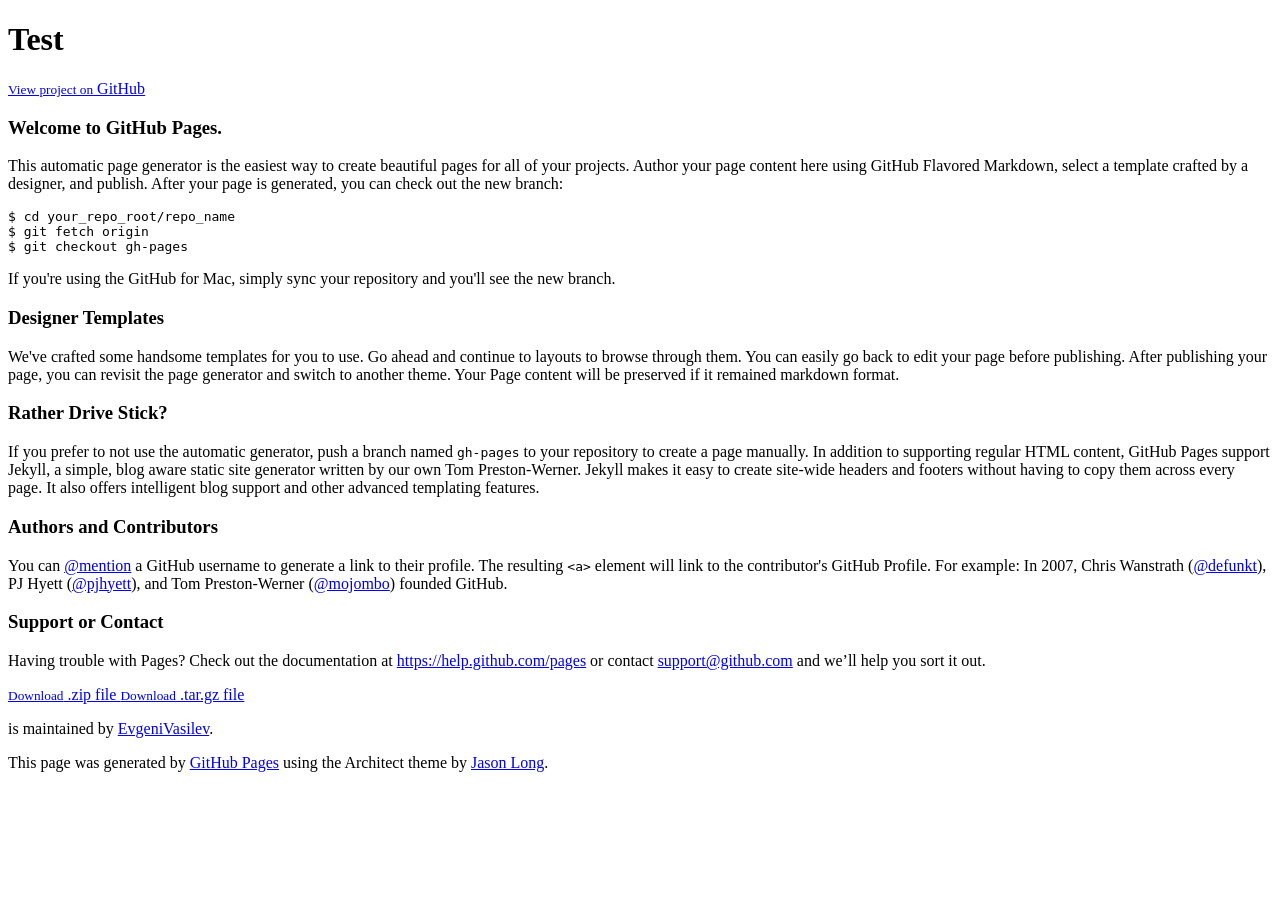
==== index.html @ d2b127ac "Create gh-pages branch via GitHub" ====
<!DOCTYPE html>
<html>
  <head>
    <meta charset='utf-8'>
    <meta http-equiv="X-UA-Compatible" content="chrome=1">
    <meta name="viewport" content="width=device-width, initial-scale=1, maximum-scale=1">
    <link href='https://fonts.googleapis.com/css?family=Architects+Daughter' rel='stylesheet' type='text/css'>
    <link rel="stylesheet" type="text/css" href="stylesheets/stylesheet.css" media="screen">
    <link rel="stylesheet" type="text/css" href="stylesheets/pygment_trac.css" media="screen">
    <link rel="stylesheet" type="text/css" href="stylesheets/print.css" media="print">

    <!--[if lt IE 9]>
    <script src="//html5shiv.googlecode.com/svn/trunk/html5.js"></script>
    <![endif]-->

    <title>Test by EvgeniVasilev</title>
  </head>

  <body>
    <header>
      <div class="inner">
        <h1>Test</h1>
        <h2></h2>
        <a href="https://github.com/EvgeniVasilev/test" class="button"><small>View project on</small> GitHub</a>
      </div>
    </header>

    <div id="content-wrapper">
      <div class="inner clearfix">
        <section id="main-content">
          <h3>
<a id="welcome-to-github-pages" class="anchor" href="#welcome-to-github-pages" aria-hidden="true"><span class="octicon octicon-link"></span></a>Welcome to GitHub Pages.</h3>

<p>This automatic page generator is the easiest way to create beautiful pages for all of your projects. Author your page content here using GitHub Flavored Markdown, select a template crafted by a designer, and publish. After your page is generated, you can check out the new branch:</p>

<pre><code>$ cd your_repo_root/repo_name
$ git fetch origin
$ git checkout gh-pages
</code></pre>

<p>If you're using the GitHub for Mac, simply sync your repository and you'll see the new branch.</p>

<h3>
<a id="designer-templates" class="anchor" href="#designer-templates" aria-hidden="true"><span class="octicon octicon-link"></span></a>Designer Templates</h3>

<p>We've crafted some handsome templates for you to use. Go ahead and continue to layouts to browse through them. You can easily go back to edit your page before publishing. After publishing your page, you can revisit the page generator and switch to another theme. Your Page content will be preserved if it remained markdown format.</p>

<h3>
<a id="rather-drive-stick" class="anchor" href="#rather-drive-stick" aria-hidden="true"><span class="octicon octicon-link"></span></a>Rather Drive Stick?</h3>

<p>If you prefer to not use the automatic generator, push a branch named <code>gh-pages</code> to your repository to create a page manually. In addition to supporting regular HTML content, GitHub Pages support Jekyll, a simple, blog aware static site generator written by our own Tom Preston-Werner. Jekyll makes it easy to create site-wide headers and footers without having to copy them across every page. It also offers intelligent blog support and other advanced templating features.</p>

<h3>
<a id="authors-and-contributors" class="anchor" href="#authors-and-contributors" aria-hidden="true"><span class="octicon octicon-link"></span></a>Authors and Contributors</h3>

<p>You can <a href="https://github.com/blog/821" class="user-mention">@mention</a> a GitHub username to generate a link to their profile. The resulting <code>&lt;a&gt;</code> element will link to the contributor's GitHub Profile. For example: In 2007, Chris Wanstrath (<a href="https://github.com/defunkt" class="user-mention">@defunkt</a>), PJ Hyett (<a href="https://github.com/pjhyett" class="user-mention">@pjhyett</a>), and Tom Preston-Werner (<a href="https://github.com/mojombo" class="user-mention">@mojombo</a>) founded GitHub.</p>

<h3>
<a id="support-or-contact" class="anchor" href="#support-or-contact" aria-hidden="true"><span class="octicon octicon-link"></span></a>Support or Contact</h3>

<p>Having trouble with Pages? Check out the documentation at <a href="https://help.github.com/pages">https://help.github.com/pages</a> or contact <a href="mailto:support@github.com">support@github.com</a> and we’ll help you sort it out.</p>
        </section>

        <aside id="sidebar">
          <a href="https://github.com/EvgeniVasilev/test/zipball/master" class="button">
            <small>Download</small>
            .zip file
          </a>
          <a href="https://github.com/EvgeniVasilev/test/tarball/master" class="button">
            <small>Download</small>
            .tar.gz file
          </a>

          <p class="repo-owner"><a href="https://github.com/EvgeniVasilev/test"></a> is maintained by <a href="https://github.com/EvgeniVasilev">EvgeniVasilev</a>.</p>

          <p>This page was generated by <a href="https://pages.github.com">GitHub Pages</a> using the Architect theme by <a href="https://twitter.com/jasonlong">Jason Long</a>.</p>
        </aside>
      </div>
    </div>

  
  </body>
</html>
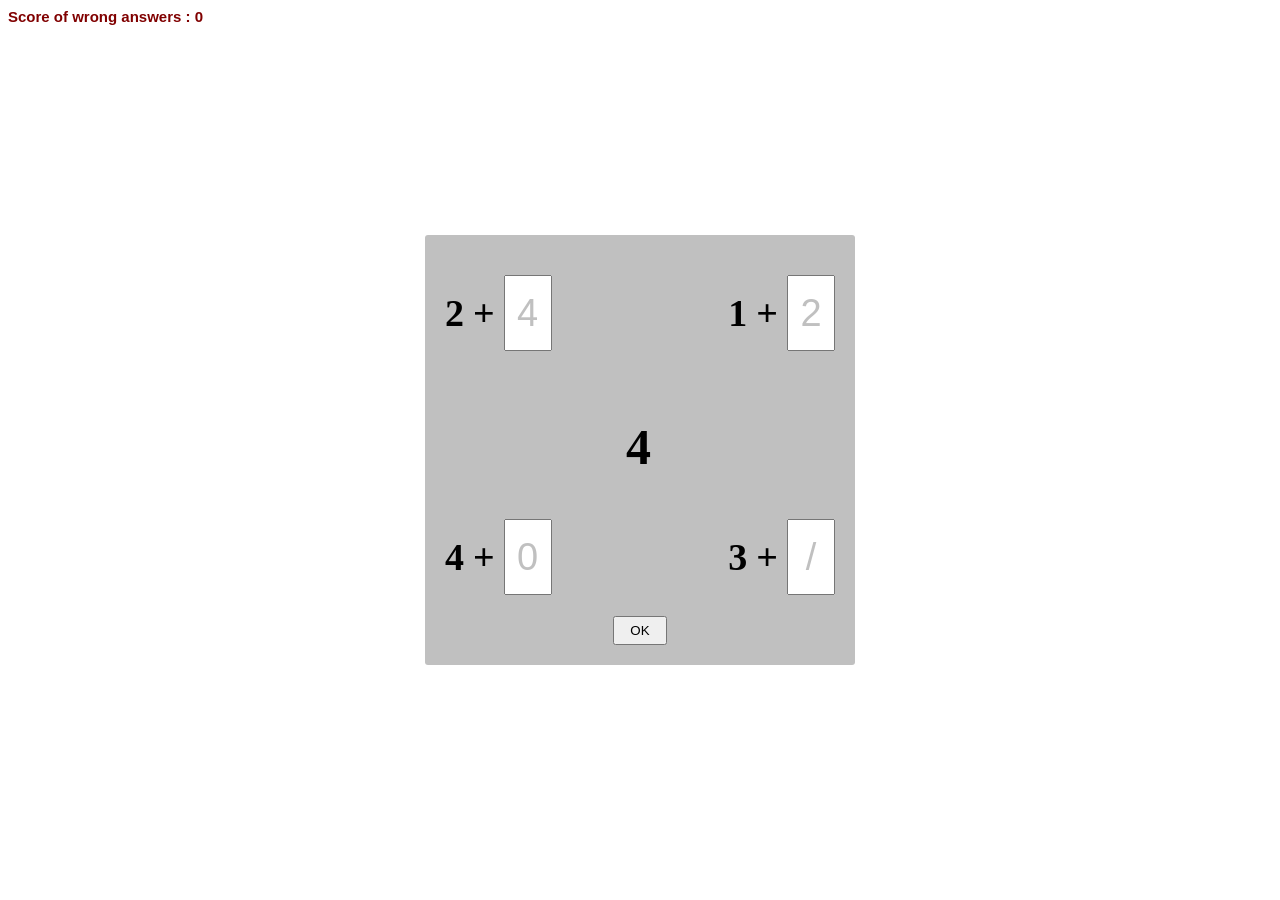
==== commit 0e1ef0b7: "Initial Commit" ====
--- a/index.html
+++ b/index.html
@@ -1,83 +1,64 @@
 <!DOCTYPE html>
+
 <html>
-  <head>
-    <meta charset='utf-8'>
-    <meta http-equiv="X-UA-Compatible" content="chrome=1">
-    <meta name="viewport" content="width=device-width, initial-scale=1, maximum-scale=1">
-    <link href='https://fonts.googleapis.com/css?family=Architects+Daughter' rel='stylesheet' type='text/css'>
-    <link rel="stylesheet" type="text/css" href="stylesheets/stylesheet.css" media="screen">
-    <link rel="stylesheet" type="text/css" href="stylesheets/pygment_trac.css" media="screen">
-    <link rel="stylesheet" type="text/css" href="stylesheets/print.css" media="print">
-
-    <!--[if lt IE 9]>
-    <script src="//html5shiv.googlecode.com/svn/trunk/html5.js"></script>
-    <![endif]-->
-
-    <title>Test by EvgeniVasilev</title>
-  </head>
-
-  <body>
-    <header>
-      <div class="inner">
-        <h1>Test</h1>
-        <h2></h2>
-        <a href="https://github.com/EvgeniVasilev/test" class="button"><small>View project on</small> GitHub</a>
-      </div>
-    </header>
-
-    <div id="content-wrapper">
-      <div class="inner clearfix">
-        <section id="main-content">
-          <h3>
-<a id="welcome-to-github-pages" class="anchor" href="#welcome-to-github-pages" aria-hidden="true"><span class="octicon octicon-link"></span></a>Welcome to GitHub Pages.</h3>
-
-<p>This automatic page generator is the easiest way to create beautiful pages for all of your projects. Author your page content here using GitHub Flavored Markdown, select a template crafted by a designer, and publish. After your page is generated, you can check out the new branch:</p>
-
-<pre><code>$ cd your_repo_root/repo_name
-$ git fetch origin
-$ git checkout gh-pages
-</code></pre>
-
-<p>If you're using the GitHub for Mac, simply sync your repository and you'll see the new branch.</p>
-
-<h3>
-<a id="designer-templates" class="anchor" href="#designer-templates" aria-hidden="true"><span class="octicon octicon-link"></span></a>Designer Templates</h3>
-
-<p>We've crafted some handsome templates for you to use. Go ahead and continue to layouts to browse through them. You can easily go back to edit your page before publishing. After publishing your page, you can revisit the page generator and switch to another theme. Your Page content will be preserved if it remained markdown format.</p>
-
-<h3>
-<a id="rather-drive-stick" class="anchor" href="#rather-drive-stick" aria-hidden="true"><span class="octicon octicon-link"></span></a>Rather Drive Stick?</h3>
-
-<p>If you prefer to not use the automatic generator, push a branch named <code>gh-pages</code> to your repository to create a page manually. In addition to supporting regular HTML content, GitHub Pages support Jekyll, a simple, blog aware static site generator written by our own Tom Preston-Werner. Jekyll makes it easy to create site-wide headers and footers without having to copy them across every page. It also offers intelligent blog support and other advanced templating features.</p>
-
-<h3>
-<a id="authors-and-contributors" class="anchor" href="#authors-and-contributors" aria-hidden="true"><span class="octicon octicon-link"></span></a>Authors and Contributors</h3>
-
-<p>You can <a href="https://github.com/blog/821" class="user-mention">@mention</a> a GitHub username to generate a link to their profile. The resulting <code>&lt;a&gt;</code> element will link to the contributor's GitHub Profile. For example: In 2007, Chris Wanstrath (<a href="https://github.com/defunkt" class="user-mention">@defunkt</a>), PJ Hyett (<a href="https://github.com/pjhyett" class="user-mention">@pjhyett</a>), and Tom Preston-Werner (<a href="https://github.com/mojombo" class="user-mention">@mojombo</a>) founded GitHub.</p>
-
-<h3>
-<a id="support-or-contact" class="anchor" href="#support-or-contact" aria-hidden="true"><span class="octicon octicon-link"></span></a>Support or Contact</h3>
-
-<p>Having trouble with Pages? Check out the documentation at <a href="https://help.github.com/pages">https://help.github.com/pages</a> or contact <a href="mailto:support@github.com">support@github.com</a> and we’ll help you sort it out.</p>
-        </section>
-
-        <aside id="sidebar">
-          <a href="https://github.com/EvgeniVasilev/test/zipball/master" class="button">
-            <small>Download</small>
-            .zip file
-          </a>
-          <a href="https://github.com/EvgeniVasilev/test/tarball/master" class="button">
-            <small>Download</small>
-            .tar.gz file
-          </a>
-
-          <p class="repo-owner"><a href="https://github.com/EvgeniVasilev/test"></a> is maintained by <a href="https://github.com/EvgeniVasilev">EvgeniVasilev</a>.</p>
-
-          <p>This page was generated by <a href="https://pages.github.com">GitHub Pages</a> using the Architect theme by <a href="https://twitter.com/jasonlong">Jason Long</a>.</p>
-        </aside>
-      </div>
+<head>
+    <title>Four Dimensional Equation</title>
+    <meta charset="UTF-8">
+    <meta name="viewport" content="width=device-width, initial-scale=1.0">
+    <link rel="stylesheet" type="text/css" href="css/main.css"/>
+    <!--jquery ui-->
+    <link rel="stylesheet" href="bower_components/jqueryui/themes/smoothness/theme.css"/>
+    <link rel="stylesheet" href="bower_components/jqueryui/themes/smoothness/jquery-ui.css"/>    
+</head>
+<body>
+<div class="err">Score of wrong answers : <span id="err">0</span><br/><span id="answers"></span></div>
+<div id="main" class="main">
+    <!-- top container -->
+    <div class="top">
+        <!--slider-->
+        <div class="topLeft">
+            <span>2</span>
+            <span>+</span>
+            <input type="text" id="topLeft"/>
+        </div>
+        <div class="topRight">
+            <span>1</span>
+            <span>+</span>
+            <input type="text" id="topRight"/>
+        </div>
     </div>
-
-  
-  </body>
-</html>
+    <!-- separator -->
+    <div style="clear: both;"></div>
+    <!-- bottom container -->
+    <div class="bottom">
+        <div class="bottomLeft">
+            <span>4</span>
+            <span>+</span>
+            <input type="text" id="bottomLeft"/>
+        </div>
+        <div class="bottomRight">
+            <span>3</span>
+            <span>+</span>
+            <input type="text" id="bottomRight" value="/"/>
+        </div>
+    </div>
+    <!-- central cell -->
+    <div class="central"><span class="four">4</span></div>
+    <!-- central cell -->
+    <!-- button -->
+    <div class="btn">
+        <button>OK</button>
+    </div>
+    <!-- button -->
+</div>
+<!-- main container end -->
+<!--jquery  core-->
+<script type="text/javascript" src="bower_components/jquery/dist/jquery.js"></script>
+<!-- jquery ui -->
+<script type="text/javascript" src="bower_components/jqueryui/jquery-ui.js"></script>
+<script type="text/javascript" src="bower_components/jqueryui/ui/slider.js"></script>
+<!--app script-->
+<script type="text/javascript" src="js/app/app.js"></script>
+<script type="text/javascript" src="js/app/util.js"></script>
+</body>
+</html>
--- a/css/main.css
+++ b/css/main.css
@@ -0,0 +1,101 @@
+.main {
+    width: 430px;
+    height: 430px;
+    background-color: silver;
+    border-radius: 3px;
+}
+
+.main input[type="text"] {
+    color: silver;
+    width: 40px;
+    height: 70px;
+    text-align: center;
+    font-size: 38px;
+    font-family: sans-serif;
+}
+
+.topLeft {
+    float: left;
+    padding: 20px;
+}
+
+.topRight {
+    float: right;
+    padding: 20px;
+}
+
+.bottomLeft {
+    float: left;
+    padding: 20px;
+}
+
+.bottomRight {
+    float: right;
+    padding: 20px;
+}
+
+.btn {
+    width: 100%;
+    text-align: center;
+    position: absolute;
+    bottom: 20px;
+}
+
+.btn button {
+    padding: 5px 15px;
+}
+
+.top {
+    clear: both;
+    position: absolute;
+    top: 20px;
+    width: 100%;
+}
+
+.bottom {
+    clear: both;
+    position: absolute;
+    bottom: 50px;
+    width: 100%;
+}
+
+.top span {
+    color: black;
+    font-weight: bold;
+    font-size: 38px;
+    margin-right: 5px;
+}
+
+.bottom span {
+    color: black;
+    font-weight: bold;
+    font-size: 38px;
+    margin-right: 5px;
+}
+
+.central {
+    display: block;
+    height: 50px;
+    width: 50px;
+    text-align: center;
+    border-radius: 3px;
+    position: absolute;
+    top: 190px;
+    left: 190px;
+    font-size: 50px;
+    font-weight: bold;
+}
+
+.four {
+    position: absolute;
+    top: -7px;
+    left: 11px;
+}
+
+.err {
+    color: maroon;
+    display: inline-block;
+    font-family: Arial, Verdana, sans-serif;
+    font-size: 15px;
+    font-weight: bold;
+}
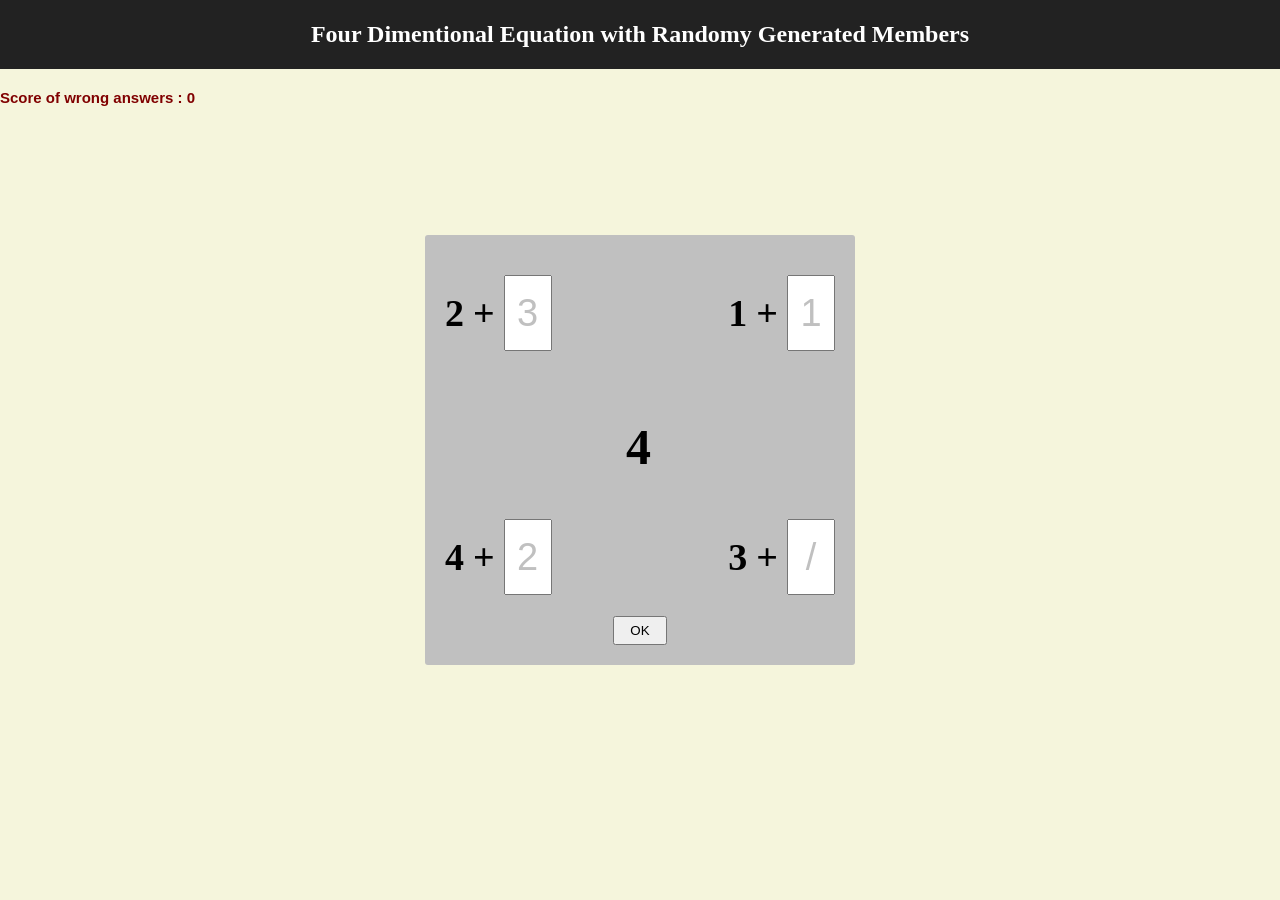
==== commit 94ae0b02: "Look and Feel improved" ====
--- a/index.html
+++ b/index.html
@@ -11,6 +11,7 @@
     <link rel="stylesheet" href="bower_components/jqueryui/themes/smoothness/jquery-ui.css"/>    
 </head>
 <body>
+<div class="header"><h2>Four Dimentional Equation with Randomy Generated Members</h2></div>
 <div class="err">Score of wrong answers : <span id="err">0</span><br/><span id="answers"></span></div>
 <div id="main" class="main">
     <!-- top container -->
--- a/css/main.css
+++ b/css/main.css
@@ -1,3 +1,20 @@
+body{
+
+    margin: auto;
+    background-color: beige;
+}
+.header {
+    background-color: rgb(34,34,34);
+    color: white;
+    padding: 1px;
+    text-align: center;
+    margin: 0 0 20px 0;
+}
+
+h3{
+
+    margin: auto;
+}
 .main {
     width: 430px;
     height: 430px;
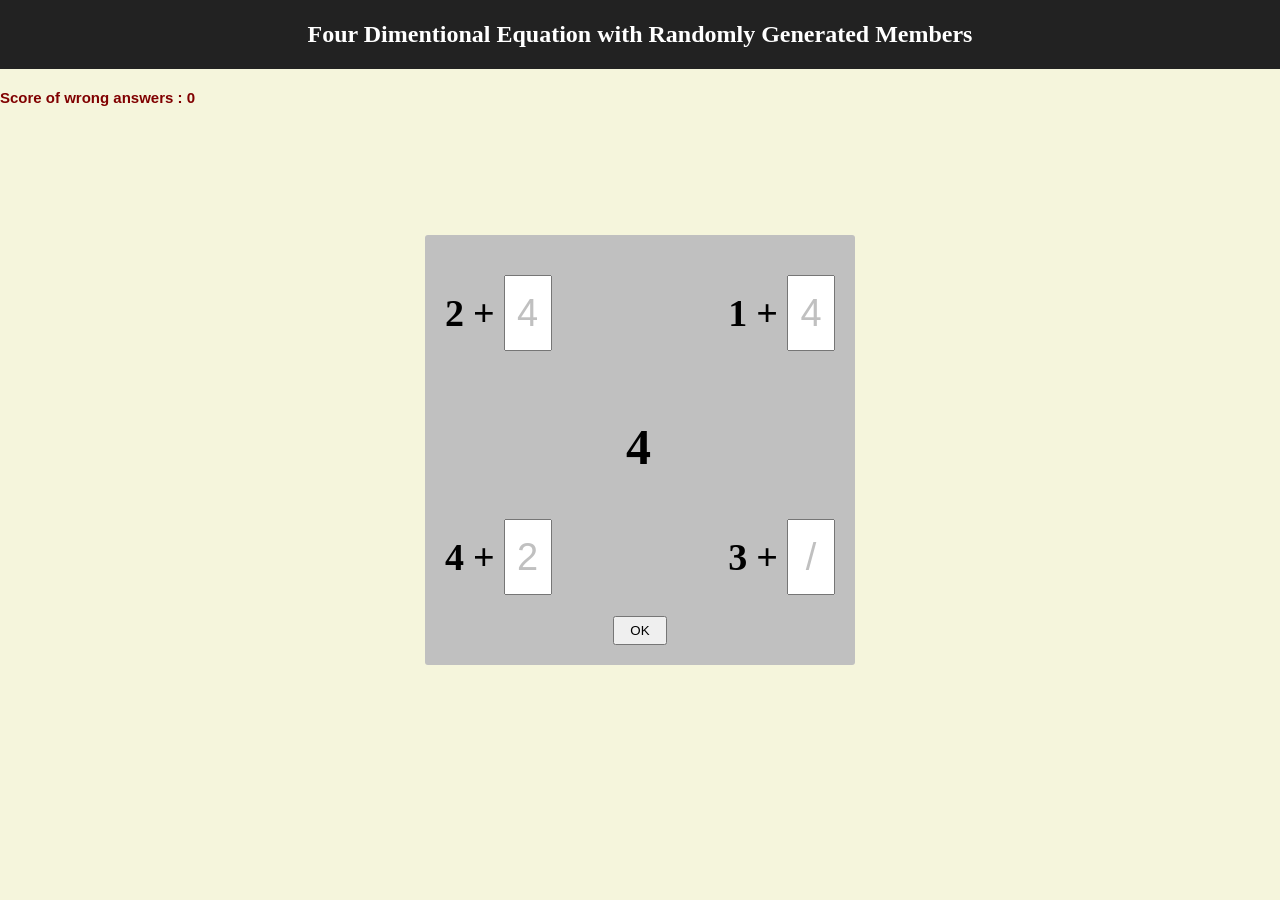
==== commit 02adf052: "Look and Feel improved" ====
--- a/index.html
+++ b/index.html
@@ -11,7 +11,7 @@
     <link rel="stylesheet" href="bower_components/jqueryui/themes/smoothness/jquery-ui.css"/>    
 </head>
 <body>
-<div class="header"><h2>Four Dimentional Equation with Randomy Generated Members</h2></div>
+<div class="header"><h2>Four Dimentional Equation with Randomly Generated Members</h2></div>
 <div class="err">Score of wrong answers : <span id="err">0</span><br/><span id="answers"></span></div>
 <div id="main" class="main">
     <!-- top container -->
